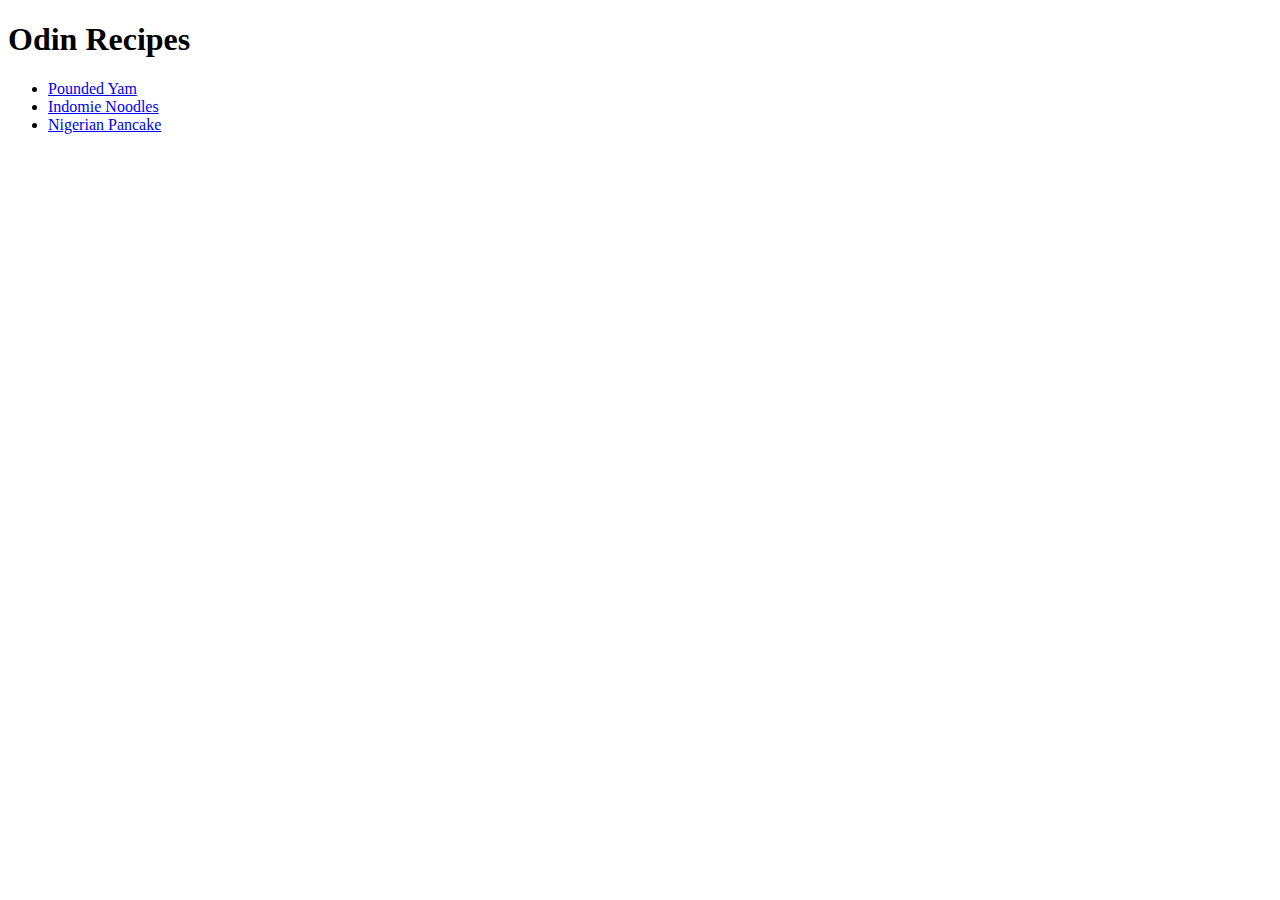
==== index.html @ 730c31b2 "Build a website for three recipes" ====
<!DOCTYPE html>
<html lang="en">
    <head>
        <meta charset="UTF-8">
        <title>Odin Recipes</title>
    </head>
    <body>
        <h1>Odin Recipes</h1>
        <ul>
            <li><a href="recipes/pounded_yam.html">Pounded Yam</a></li>
            <li><a href="recipes/indomie.html">Indomie Noodles</a></li>
            <li><a href="recipes/pancake.html">Nigerian Pancake</a></li>
        </ul>
    </body>
</html>
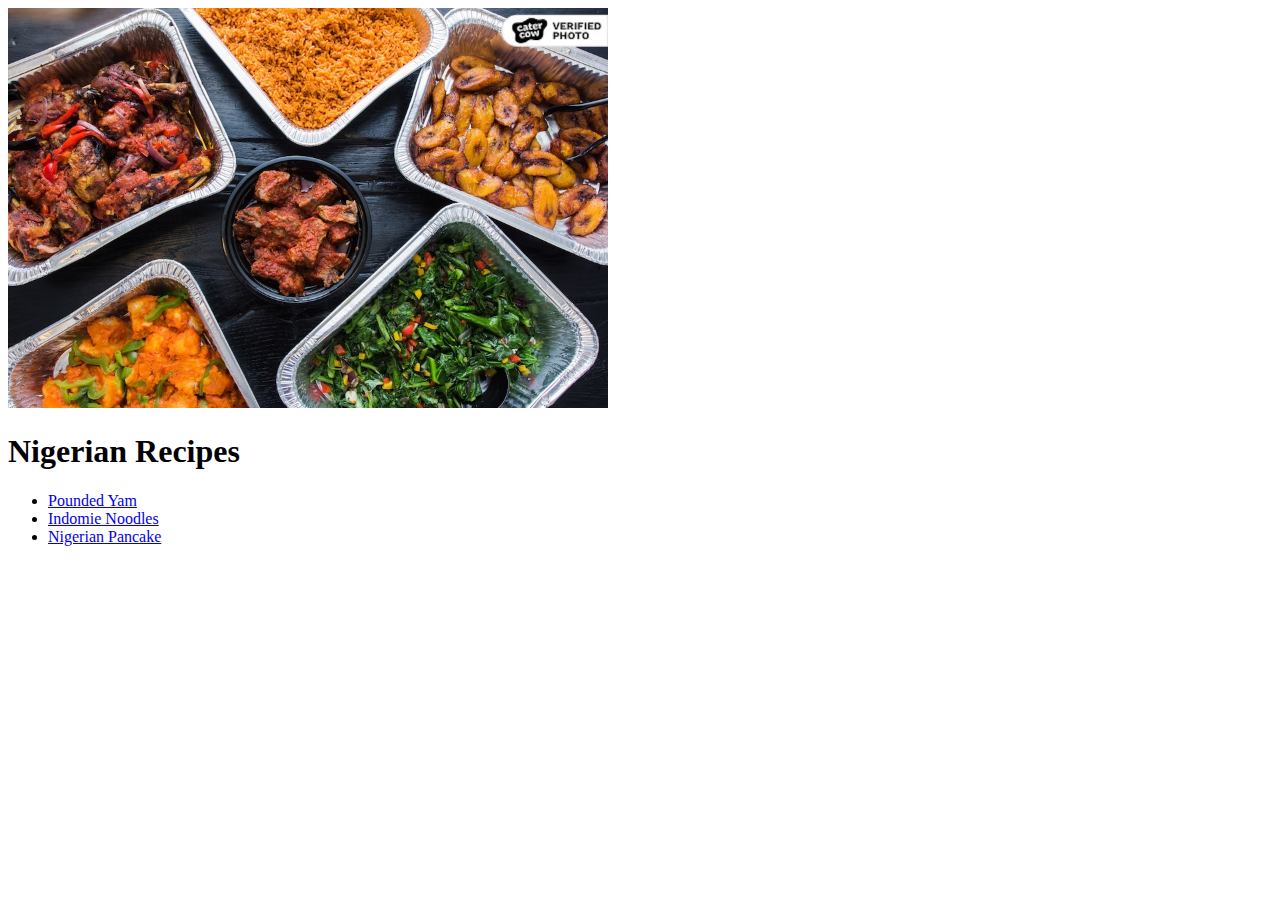
==== commit a797b198: "Add image to the index page and "Back to Home" links to other pages" ====
--- a/index.html
+++ b/index.html
@@ -5,7 +5,8 @@
         <title>Odin Recipes</title>
     </head>
     <body>
-        <h1>Odin Recipes</h1>
+        <img src="food.jpeg" alt="Photo of Nigerian Food" height="400" width="600">
+        <h1>Nigerian Recipes</h1>
         <ul>
             <li><a href="recipes/pounded_yam.html">Pounded Yam</a></li>
             <li><a href="recipes/indomie.html">Indomie Noodles</a></li>
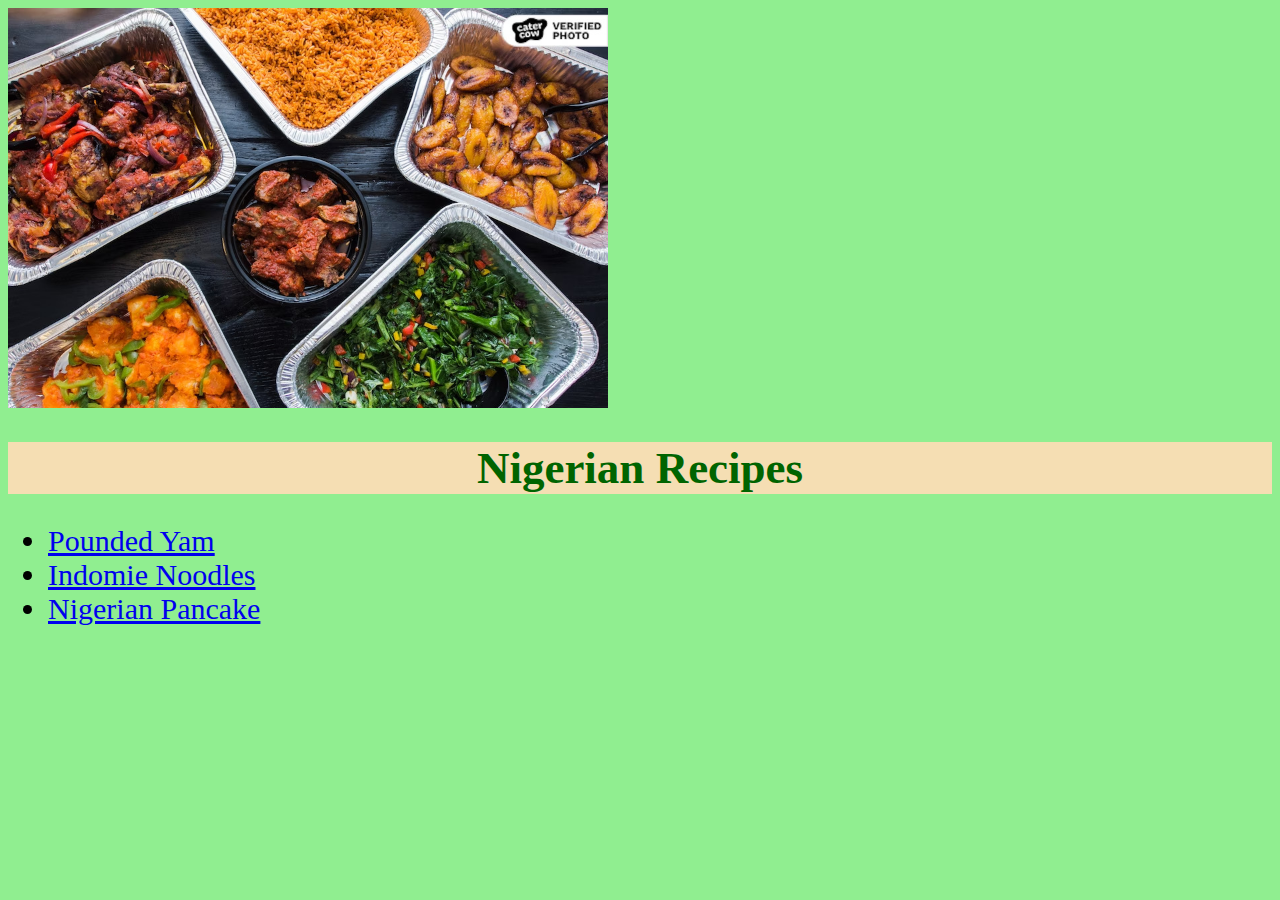
==== commit 4ca8f0a2: "Add style to the html code" ====
--- a/index.html
+++ b/index.html
@@ -3,6 +3,7 @@
     <head>
         <meta charset="UTF-8">
         <title>Odin Recipes</title>
+        <link rel="stylesheet" href="style.css">
     </head>
     <body>
         <img src="food.jpeg" alt="Photo of Nigerian Food" height="400" width="600">
--- a/style.css
+++ b/style.css
@@ -0,0 +1,24 @@
+*{
+    background-color: lightgreen;
+    font-family: Georgia, 'Times New Roman', Times, serif;
+}
+
+img{
+    width:600px;
+    height:auto;
+}
+
+h1,h2{
+    background-color: wheat;
+    color: darkgreen;
+    text-align: center;
+    font-size: 45px;
+}
+
+h3{
+    font-size: 35px;
+}
+ul,ol{
+    color: black;
+    font-size: 30px;
+}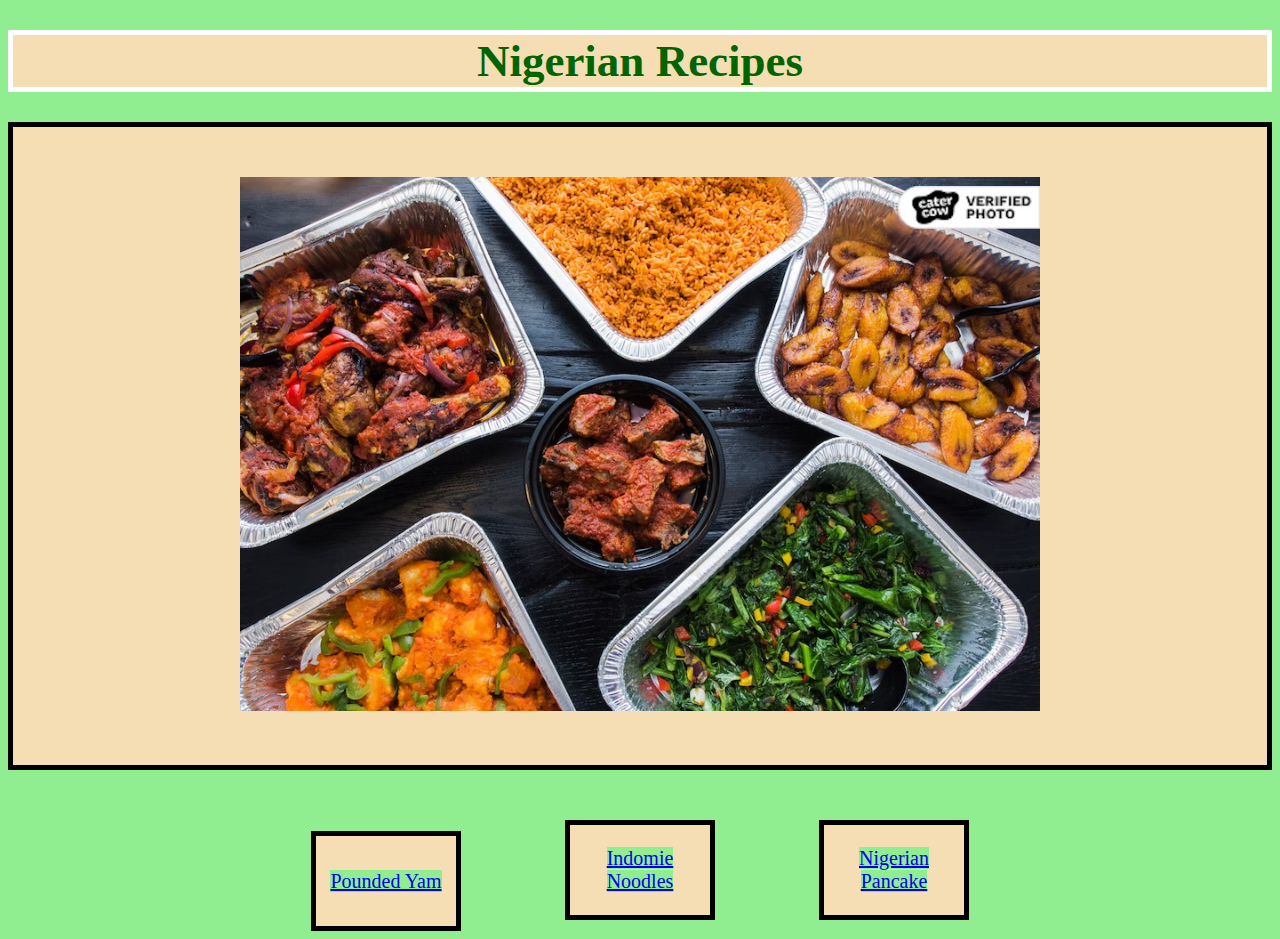
==== commit 4063bf04: "Add css style changes to the home page" ====
--- a/index.html
+++ b/index.html
@@ -6,12 +6,14 @@
         <link rel="stylesheet" href="style.css">
     </head>
     <body>
-        <img src="food.jpeg" alt="Photo of Nigerian Food" height="400" width="600">
         <h1>Nigerian Recipes</h1>
-        <ul>
-            <li><a href="recipes/pounded_yam.html">Pounded Yam</a></li>
-            <li><a href="recipes/indomie.html">Indomie Noodles</a></li>
-            <li><a href="recipes/pancake.html">Nigerian Pancake</a></li>
-        </ul>
+        <div class="div1">
+            <img src="food.jpeg" alt="Photo of Nigerian Food" height="400" width="600">
+        </div>
+        <div class="div2">
+            <button><a href="recipes/pounded_yam.html">Pounded Yam</a></button>
+            <button><a href="recipes/indomie.html">Indomie Noodles</a></button>
+            <button><a href="recipes/pancake.html">Nigerian Pancake</a></button>
+        </div>
     </body>
 </html>--- a/style.css
+++ b/style.css
@@ -1,10 +1,18 @@
+
+
 *{
     background-color: lightgreen;
     font-family: Georgia, 'Times New Roman', Times, serif;
 }
+.div1{
+    background-color: wheat;
+    text-align: center;
+    padding: 50px;
+    border: 5px solid black;
+}
 
 img{
-    width:600px;
+    width: 800px;
     height:auto;
 }
 
@@ -13,6 +21,7 @@
     color: darkgreen;
     text-align: center;
     font-size: 45px;
+    border: 5px solid white;
 }
 
 h3{
@@ -21,4 +30,19 @@
 ul,ol{
     color: black;
     font-size: 30px;
+}
+
+.div2{
+    margin-top: 50px;
+    text-align: center;
+}
+
+button{
+    width: 150px;
+    height: 100px;
+    background-color: wheat;
+    margin: 0 50px;
+    border: 5px solid black;
+    font-size: 20px;
+    color: white
 }